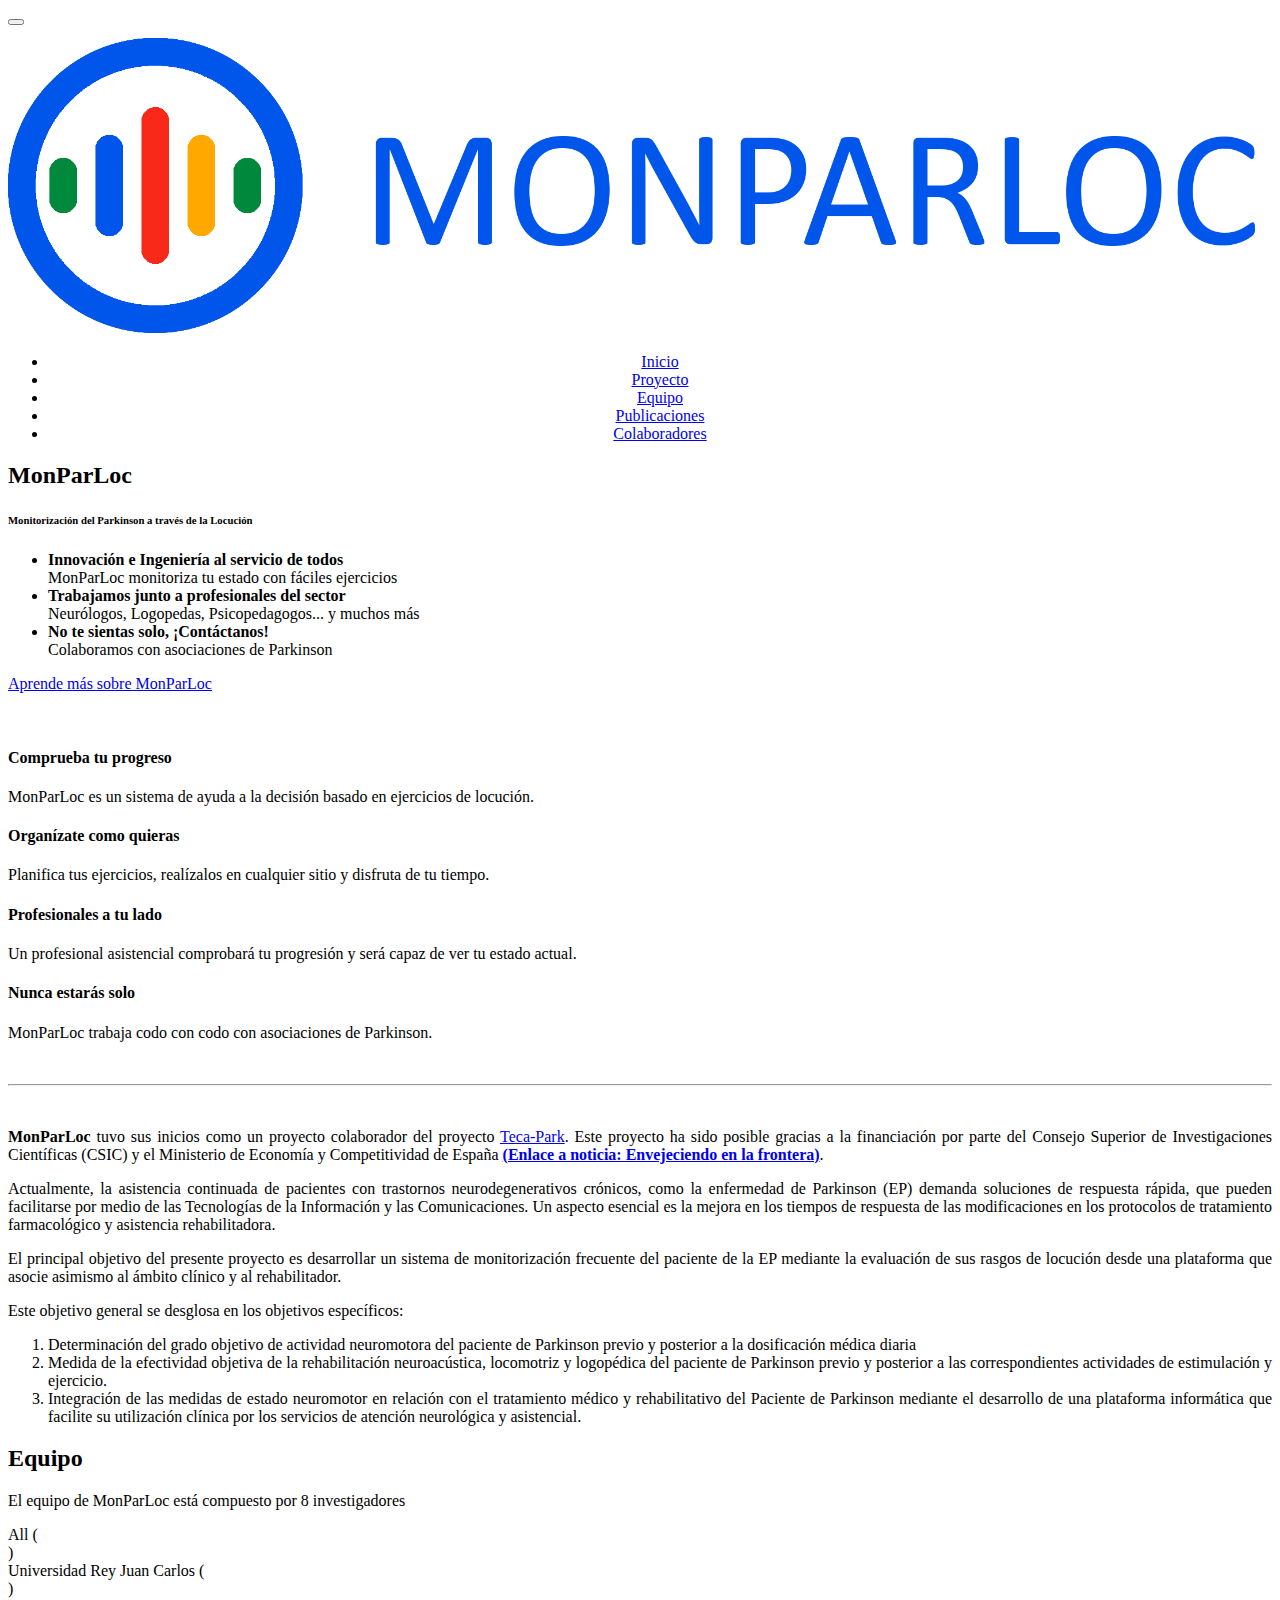
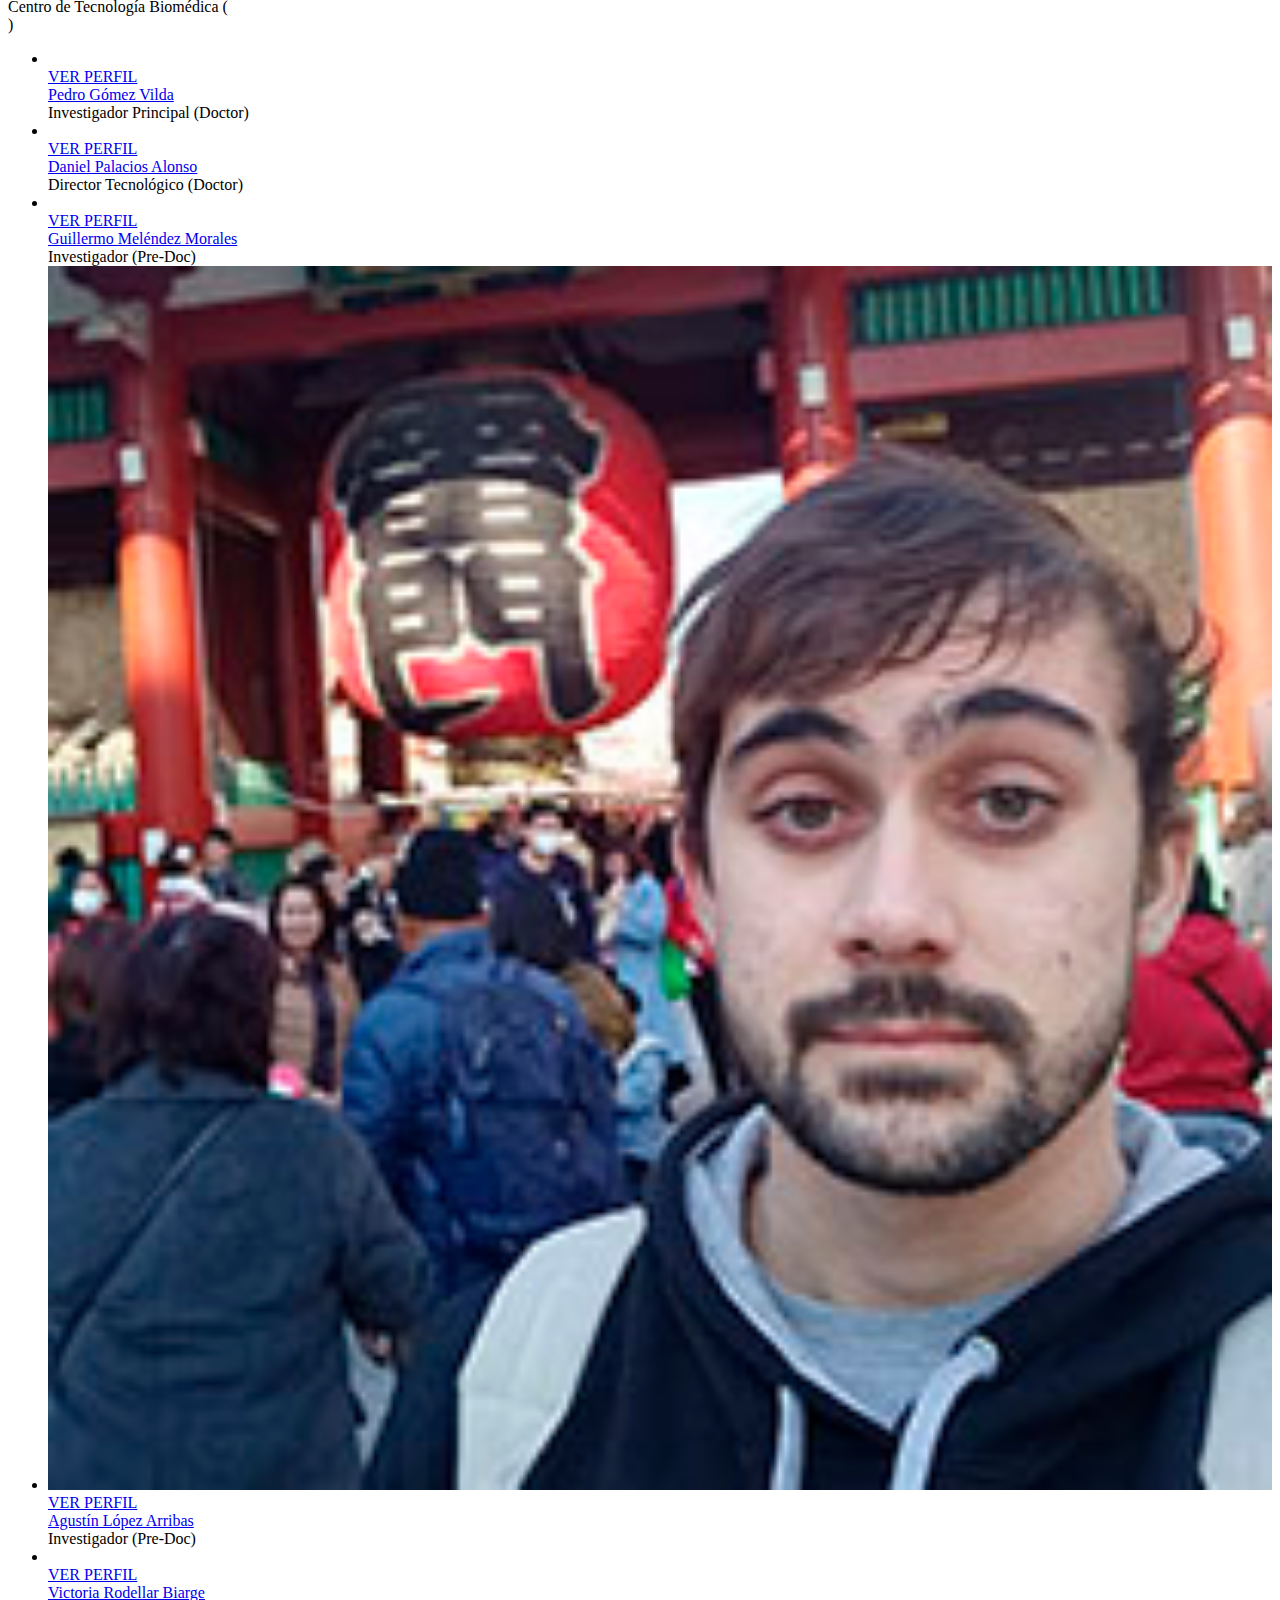
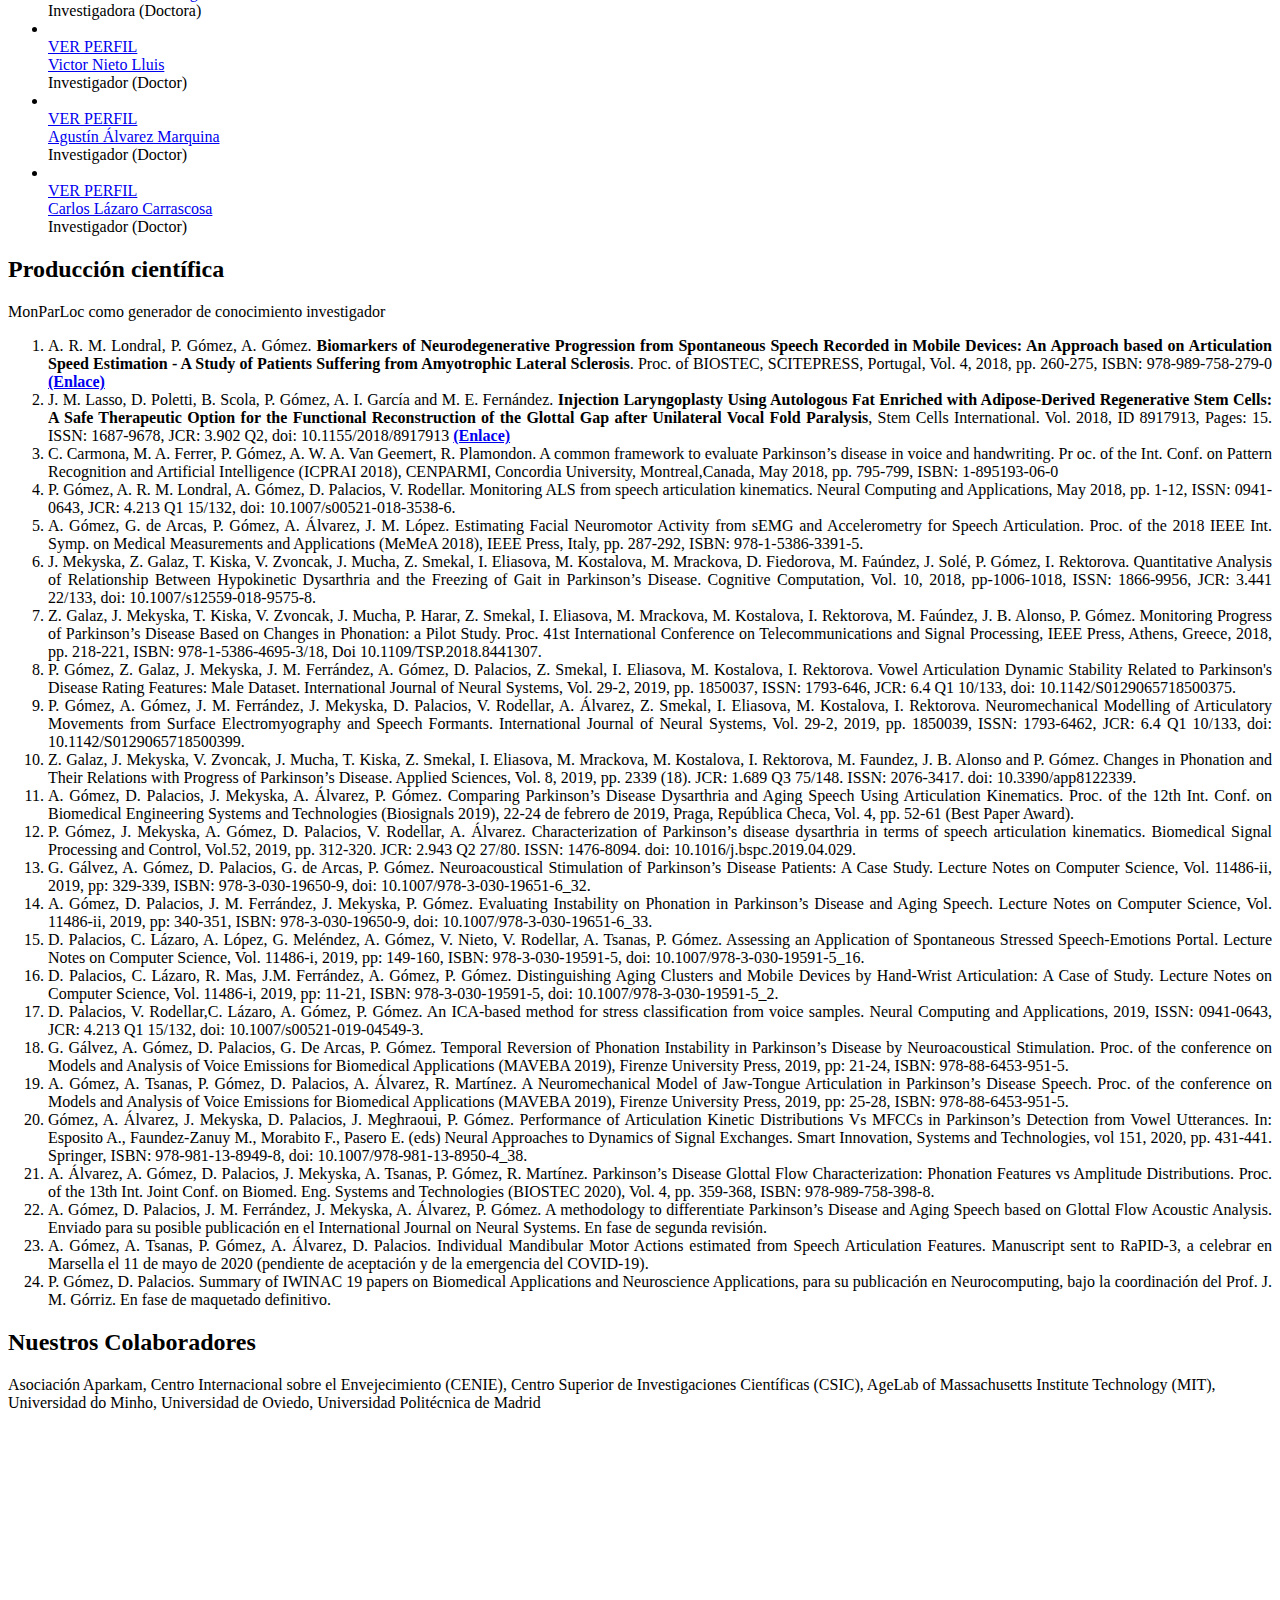
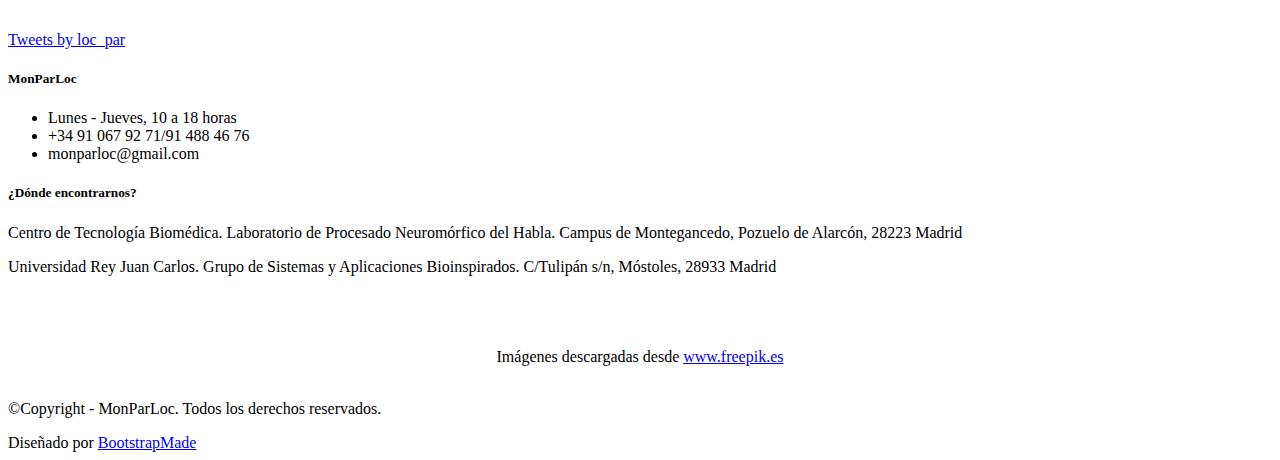
==== index.html @ f10c9bb5 "Enlace a la noticia del CSIC" ====
<!DOCTYPE html>
<html lang="en">

<head>
  <meta charset="utf-8">
  <meta name="viewport" content="width=device-width, initial-scale=1.0">
  <meta name="description" content="">
  <meta name="author" content="">

  <title>MonParLoc</title>

  <!-- css -->
  <link href="css/bootstrap.min.css" rel="stylesheet" type="text/css">
  <link href="font-awesome/css/font-awesome.min.css" rel="stylesheet" type="text/css" />
  <link rel="stylesheet" type="text/css" href="plugins/cubeportfolio/css/cubeportfolio.min.css">
  <link href="css/nivo-lightbox.css" rel="stylesheet" />
  <link href="css/nivo-lightbox-theme/default/default.css" rel="stylesheet" type="text/css" />
  <link href="css/owl.carousel.css" rel="stylesheet" media="screen" />
  <link href="css/owl.theme.css" rel="stylesheet" media="screen" />
  <link href="css/animate.css" rel="stylesheet" />
  <link href="css/style.css" rel="stylesheet">

  <!-- boxed bg -->
  <link id="bodybg" href="bodybg/bg1.css" rel="stylesheet" type="text/css" />
  <!-- template skin -->
  <link id="t-colors" href="color/default.css" rel="stylesheet">

  <!-- =======================================================
    Theme Name: Medicio
    Theme URL: https://bootstrapmade.com/medicio-free-bootstrap-theme/
    Author: BootstrapMade
    Author URL: https://bootstrapmade.com
  ======================================================= -->
</head>

<body id="page-top" data-spy="scroll" data-target=".navbar-custom">


  <div id="wrapper">

    <nav class="navbar navbar-custom navbar-fixed-top" role="navigation">
      <div class="top-area">
        <div class="container">
          <div class="row">
          </div>
        </div>
      </div>
      <div class="container navigation">
        <div class="row">
        <div class="navbar-header page-scroll col-sm-3">
          <button type="button" class="navbar-toggle" data-toggle="collapse" data-target=".navbar-main-collapse">
            <i class="fa fa-bars"></i>
          </button>
              <img src="img/monparloc.png" alt="" width="100%" style="padding-top: 12px;" />  
        </div>

        <!-- Collect the nav links, forms, and other content for toggling -->
        <div class="collapse navbar-collapse navbar-right navbar-main-collapse col-sm-9" align="center">
          <ul class="nav navbar-nav">
            <li class="active"><a href="#intro">Inicio</a></li>
            <li><a href="#service">Proyecto</a></li>
            <li><a href="#doctor">Equipo</a></li>
            <li><a href="#facilities">Publicaciones</a></li>
            <li><a href="#pricing">Colaboradores</a></li>
            <!--<li class="dropdown">
              <a href="#" class="dropdown-toggle" data-toggle="dropdown"><span class="badge custom-badge red pull-right">Extra</span>More <b class="caret"></b></a>
              <ul class="dropdown-menu">
                <li><a href="index.html">Home CTA</a></li>
                <li><a href="index-form.html">Home Form</a></li>
                <li><a href="index-video.html">Home video</a></li>
              </ul>
            </li>-->
          </ul>
        </div>
        <!-- /.navbar-collapse -->
      </div>
    </div>
      <!-- /.container -->
    </nav>

    <!-- Section: intro -->
    <section id="intro" class="intro">
      <div class="intro-content">
        <div class="container">
          <div class="row">
            <div class="col-lg-6">
              <div class="wow fadeInDown" data-wow-offset="0" data-wow-delay="0.1s">
                <h2 class="h-ultra">MonParLoc</h2>
              </div>
              <div class="wow fadeInUp" data-wow-offset="0" data-wow-delay="0.1s">
                <h6 class="h-light"><strong>Mon</strong>itorización del <strong>Par</strong>kinson a través de la <strong>Loc</strong>ución </strong></h6>
              </div>
              <div class="well well-trans">
                <div class="wow fadeInRight" data-wow-delay="0.1s">

                  <ul class="lead-list">
                    <li>
                      <span class="fa fa-check fa-2x icon-success"></span>
                      <span class="list"><strong>Innovación e Ingeniería al servicio de todos</strong><br />
                        MonParLoc monitoriza tu estado con fáciles ejercicios<br /></span>
                    </li>

                    <li>
                      <span class="fa fa-check fa-2x icon-success"></span>
                      <span class="list"><strong>Trabajamos junto a profesionales del sector</strong><br />
                        Neurólogos, Logopedas, Psicopedagogos... y muchos más<br /></span>
                    </li>

                    <li>
                      <span class="fa fa-check fa-2x icon-success"></span>
                      <span class="list"><strong>No te sientas solo, ¡Contáctanos!</strong><br />
                        Colaboramos con asociaciones de Parkinson<br /></span>
                    </li>
                  </ul>
                  <p class="text-right wow bounceIn" data-wow-delay="0.4s">
                    <a href="#service" class="btn btn-skin btn-lg">Aprende más sobre MonParLoc <i class="fa fa-angle-right"></i></a>
                  </p>
                </div>
              </div>


            </div>
            <div class="col-lg-6">
              <div class="wow fadeInUp" data-wow-duration="2s" data-wow-delay="0.2s">
                <img src="img/dummy/img-1.png" class="img-responsive" alt="" />
              </div>
            </div>
          </div>
        </div>
      </div>
    </section>

    <!-- /Section: intro -->

    <!-- Section: boxes -->
    <section id="boxes" class="home-section paddingtop-80">

      <div class="container">
        <div class="row">
          <div class="col-sm-3 col-md-3">
            <div class="wow fadeInUp" data-wow-delay="0.2s">
              <div class="box text-center">

                <i class="fa fa-check fa-3x circled bg-skin"></i>
                <h4 class="h-bold">Comprueba tu progreso</h4>
                <p>
                  MonParLoc es un sistema de ayuda a la decisión basado en ejercicios de locución.
                </p>
              </div>
            </div>
          </div>
          <div class="col-sm-3 col-md-3">
            <div class="wow fadeInUp" data-wow-delay="0.2s">
              <div class="box text-center">

                <i class="fa fa-list-alt fa-3x circled bg-skin"></i>
                <h4 class="h-bold">Organízate como quieras</h4>
                <p>
                  Planifica tus ejercicios, realízalos en cualquier sitio y disfruta de tu tiempo.
                </p>
              </div>
            </div>
          </div>
          <div class="col-sm-3 col-md-3">
            <div class="wow fadeInUp" data-wow-delay="0.2s">
              <div class="box text-center">
                <i class="fa fa-user-md fa-3x circled bg-skin"></i>
                <h4 class="h-bold">Profesionales a tu lado</h4>
                <p>
                  Un profesional asistencial comprobará tu progresión y será capaz de ver tu estado actual.
                </p>
              </div>
            </div>
          </div>
          <div class="col-sm-3 col-md-3">
            <div class="wow fadeInUp" data-wow-delay="0.2s">
              <div class="box text-center">

                <i class="fa fa-hospital-o fa-3x circled bg-skin"></i>
                <h4 class="h-bold">Nunca estarás solo</h4>
                <p>
                  MonParLoc trabaja codo con codo con asociaciones de Parkinson.
                </p>
              </div>
            </div>
          </div>
        </div>
      </div>

    </section>
    <!-- /Section: boxes -->


    <!--<section id="callaction" class="home-section paddingtop-40">
      <div class="container">
        <div class="row">
          <div class="col-md-12">
            <div class="callaction bg-gray">
              <div class="row">
                <div class="col-md-8">
                  <div class="wow fadeInUp" data-wow-delay="0.1s">
                    <div class="cta-text">
                      <h3>In an emergency? Need help now?</h3>
                      <p>Lorem ipsum dolor sit amet consectetur adipiscing elit uisque interdum ante eget faucibus. </p>
                    </div>
                  </div>
                </div>
                <div class="col-md-4">
                  <div class="wow lightSpeedIn" data-wow-delay="0.1s">
                    <div class="cta-btn">
                      <a href="#" class="btn btn-skin btn-lg">Book an appoinment</a>
                    </div>
                  </div>
                </div>
              </div>
            </div>
          </div>
        </div>
      </div>
    </section>
-->

    <!-- Section: services -->
    <section id="service" class="home-section nopadding paddingtop-60">

      <div class="container">

        <div class="row">
          <div class="col-sm-6 col-md-6">
            <div class="wow fadeInUp" data-wow-delay="0.2s">
              <img src="img/dummy/arquitectura.png" class="img-responsive" alt="" />
              <hr />
              <img src="img/dummy/ArticulationResults.png" class="img-responsive" alt="" />
            </div>

          </div>

          <div class="col-sm-6 col-md-6">
            <div class="wow fadeInUp" data-wow-delay="0.2s" align="justify">
              <p><strong>MonParLoc</strong> tuvo sus inicios como un proyecto colaborador del proyecto
                <a href="http://www.i2a2.upm.es/tecapark/">Teca-Park</a>. Este proyecto ha sido posible
                gracias a la financiación por parte del Consejo Superior de Investigaciones Científicas
                (CSIC) y el Ministerio de Economía y Competitividad de España
                <strong><a href="http://www.fgcsic.es/sala-de-prensa/noticias/envejeciendo-en-la-frontera" target="_blank">(Enlace a noticia: Envejeciendo en la frontera)</a></strong>.</p>
              <p>Actualmente, la asistencia continuada de pacientes con trastornos neurodegenerativos crónicos,
                como la enfermedad de Parkinson (EP) demanda soluciones de respuesta rápida, que
                pueden facilitarse por medio de las Tecnologías de la Información y las
                Comunicaciones. Un aspecto esencial es la mejora en los tiempos de respuesta de
                las modificaciones en los protocolos de tratamiento farmacológico y asistencia
                rehabilitadora.</p>
              <p>El principal objetivo del
                presente proyecto es desarrollar un sistema de monitorización frecuente del paciente
                de la EP mediante la evaluación de sus rasgos de locución desde una plataforma que
                asocie asimismo al ámbito clínico y al rehabilitador.</p>
              <p>Este objetivo general se desglosa en los objetivos específicos:
                <ol>
                  <li>Determinación del grado objetivo de actividad
                    neuromotora del paciente de Parkinson previo y posterior a la dosificación médica
                    diaria</li>
                  <li>Medida de la efectividad objetiva de la rehabilitación neuroacústica,
                    locomotriz y logopédica del paciente de Parkinson previo y posterior a las
                    correspondientes actividades de estimulación y ejercicio.</li>
                  <li>Integración de las medidas de estado neuromotor en relación con el tratamiento médico y
                    rehabilitativo
                    del Paciente de Parkinson mediante el desarrollo de una plataforma informática que
                    facilite su utilización clínica por los servicios de atención neurológica y asistencial.</li>
                </ol>
              </p>
            </div>
            <!-- <div class="wow fadeInRight" data-wow-delay="0.1s">
              <div class="service-box">
                <div class="service-icon">
                  <span class="fa fa-stethoscope fa-3x"></span>
                </div>
                <div class="service-desc">
                  <h5 class="h-light">Medical checkup</h5>
                  <p>Vestibulum tincidunt enim in pharetra malesuada.</p>
                </div>
              </div>
            </div>

            <div class="wow fadeInRight" data-wow-delay="0.2s">
              <div class="service-box">
                <div class="service-icon">
                  <span class="fa fa-wheelchair fa-3x"></span>
                </div>
                <div class="service-desc">
                  <h5 class="h-light">Nursing Services</h5>
                  <p>Vestibulum tincidunt enim in pharetra malesuada.</p>
                </div>
              </div>
            </div>
            <div class="wow fadeInRight" data-wow-delay="0.3s">
              <div class="service-box">
                <div class="service-icon">
                  <span class="fa fa-plus-square fa-3x"></span>
                </div>
                <div class="service-desc">
                  <h5 class="h-light">Pharmacy</h5>
                  <p>Vestibulum tincidunt enim in pharetra malesuada.</p>
                </div>
              </div> -->
          </div>


        </div>
        <div class="col-sm-3 col-md-3">

          <!-- <div class="wow fadeInRight" data-wow-delay="0.1s">
              <div class="service-box">
                <div class="service-icon">
                  <span class="fa fa-h-square fa-3x"></span>
                </div>
                <div class="service-desc">
                  <h5 class="h-light">Gyn Care</h5>
                  <p>Vestibulum tincidunt enim in pharetra malesuada.</p>
                </div>
              </div>
            </div>

            <div class="wow fadeInRight" data-wow-delay="0.2s">
              <div class="service-box">
                <div class="service-icon">
                  <span class="fa fa-filter fa-3x"></span>
                </div>
                <div class="service-desc">
                  <h5 class="h-light">Neurology</h5>
                  <p>Vestibulum tincidunt enim in pharetra malesuada.</p>
                </div>
              </div>
            </div>
            <div class="wow fadeInRight" data-wow-delay="0.3s">
              <div class="service-box">
                <div class="service-icon">
                  <span class="fa fa-user-md fa-3x"></span>
                </div>
                <div class="service-desc">
                  <h5 class="h-light">Sleep Center</h5>
                  <p>Vestibulum tincidunt enim in pharetra malesuada.</p>
                </div>
              </div>
            </div> -->

        </div>

      </div>
  </div>
  </section>
  <!-- /Section: services -->


  <!-- Section: team -->
  <section id="doctor" class="home-section bg-gray paddingbot-60">
    <div class="container marginbot-50">
      <div class="row">
        <div class="col-lg-8 col-lg-offset-2">
          <div class="wow fadeInDown" data-wow-delay="0.1s">
            <div class="section-heading text-center">
              <h2 class="h-bold">Equipo</h2>
              <p>El equipo de MonParLoc está compuesto por 8 investigadores</p>
            </div>
          </div>
          <div class="divider-short"></div>
        </div>
      </div>
    </div>

    <div class="container">
      <div class="row">
        <div class="col-lg-12">

          <div id="filters-container" class="cbp-l-filters-alignLeft">
            <div data-filter="*" class="cbp-filter-item-active cbp-filter-item">All (
              <div class="cbp-filter-counter"></div>)</div>
            <div data-filter=".cardiologist" class="cbp-filter-item">Universidad Rey Juan Carlos (
              <div class="cbp-filter-counter"></div>)</div>
            <div data-filter=".psychiatrist" class="cbp-filter-item">Centro de Tecnología Biomédica (
              <div class="cbp-filter-counter"></div>)</div>
          </div>

          <!--Primera fila de equipo-->
          <div id="grid-container" class="cbp-l-grid-team">
            <ul>

              <li class="cbp-item psychiatrist">
                <a href="doctors/member1.html" class="cbp-caption cbp-singlePage">
                  <div class="cbp-caption-defaultWrap">
                    <img src="img/team/Pedro.png" alt="" width="100%">
                  </div>
                  <div class="cbp-caption-activeWrap">
                    <div class="cbp-l-caption-alignCenter">
                      <div class="cbp-l-caption-body">
                        <div class="cbp-l-caption-text">VER PERFIL</div>
                      </div>
                    </div>
                  </div>
                </a>
                <a href="doctors/member2.html" class="cbp-singlePage cbp-l-grid-team-name">Pedro Gómez Vilda</a>
                <div class="cbp-l-grid-team-position">Investigador Principal (Doctor)</div>
              </li>
              <li class="cbp-item cardiologist">
                <a href="doctors/member2.html" class="cbp-caption cbp-singlePage">
                  <div class="cbp-caption-defaultWrap">
                    <img src="img/team/Daniel.png" alt="" width="100%">
                  </div>
                  <div class="cbp-caption-activeWrap">
                    <div class="cbp-l-caption-alignCenter">
                      <div class="cbp-l-caption-body">
                        <div class="cbp-l-caption-text">VER PERFIL</div>
                      </div>
                    </div>
                  </div>
                </a>
                <a href="doctors/member2.html" class="cbp-singlePage cbp-l-grid-team-name">Daniel Palacios Alonso</a>
                <div class="cbp-l-grid-team-position">Director Tecnológico (Doctor)</div>
              </li>
              <li class="cbp-item cardiologist">
                <a href="doctors/member3.html" class="cbp-caption cbp-singlePage">
                  <div class="cbp-caption-defaultWrap">
                    <img src="img/team/Guillermo.jpeg" alt="" width="100%">
                  </div>
                  <div class="cbp-caption-activeWrap">
                    <div class="cbp-l-caption-alignCenter">
                      <div class="cbp-l-caption-body">
                        <div class="cbp-l-caption-text">VER PERFIL</div>
                      </div>
                    </div>
                  </div>
                </a>
                <a href="doctors/member3.html" class="cbp-singlePage cbp-l-grid-team-name">Guillermo Meléndez Morales</a>
                <div class="cbp-l-grid-team-position">Investigador (Pre-Doc)</div>
              </li>
              <li class="cbp-item cardiologist">
                <a href="doctors/member4.html" class="cbp-caption cbp-singlePage">
                  <div class="cbp-caption-defaultWrap">
                    <img src="img/team/Agustin.jpeg" alt="" width="100%">
                  </div>
                  <div class="cbp-caption-activeWrap">
                    <div class="cbp-l-caption-alignCenter">
                      <div class="cbp-l-caption-body">
                        <div class="cbp-l-caption-text">VER PERFIL</div>
                      </div>
                    </div>
                  </div>
                </a>
                <a href="doctors/member5.html" class="cbp-singlePage cbp-l-grid-team-name">Agustín López Arribas</a>
                <div class="cbp-l-grid-team-position">Investigador (Pre-Doc)</div>
              </li>
              <li class="cbp-item psychiatrist">
                <a href="doctors/member5.html" class="cbp-caption cbp-singlePage">
                  <div class="cbp-caption-defaultWrap">
                    <img src="img/team/Victoria2.png" alt="" width="100%">
                  </div>
                  <div class="cbp-caption-activeWrap">
                    <div class="cbp-l-caption-alignCenter">
                      <div class="cbp-l-caption-body">
                        <div class="cbp-l-caption-text">VER PERFIL</div>
                      </div>
                    </div>
                  </div>
                </a>
                <a href="doctors/member5.html" class="cbp-singlePage cbp-l-grid-team-name">Victoria Rodellar Biarge</a>
                <div class="cbp-l-grid-team-position">Investigadora (Doctora)</div>
              </li>
              <li class="cbp-item psychiatrist">
                <a href="doctors/member6.html" class="cbp-caption cbp-singlePage">
                  <div class="cbp-caption-defaultWrap">
                    <img src="img/team/Victor2.png" alt="" width="100%">
                  </div>
                  <div class="cbp-caption-activeWrap">
                    <div class="cbp-l-caption-alignCenter">
                      <div class="cbp-l-caption-body">
                        <div class="cbp-l-caption-text">VER PERFIL</div>
                      </div>
                    </div>
                  </div>
                </a>
                <a href="doctors/member6.html" class="cbp-singlePage cbp-l-grid-team-name">Victor Nieto Lluis</a>
                <div class="cbp-l-grid-team-position">Investigador (Doctor)</div>
              </li>
              <li class="cbp-item psychiatrist">
                <a href="doctors/member7.html" class="cbp-caption cbp-singlePage">
                  <div class="cbp-caption-defaultWrap">
                    <img src="img/team/Agustin2.png" alt="" width="100%">
                  </div>
                  <div class="cbp-caption-activeWrap">
                    <div class="cbp-l-caption-alignCenter">
                      <div class="cbp-l-caption-body">
                        <div class="cbp-l-caption-text">VER PERFIL</div>
                      </div>
                    </div>
                  </div>
                </a>
                <a href="doctors/member7.html" class="cbp-singlePage cbp-l-grid-team-name">Agustín Álvarez Marquina</a>
                <div class="cbp-l-grid-team-position">Investigador (Doctor)</div>
              </li>
              <li class="cbp-item cardiologist">
                <a href="doctors/member8.html" class="cbp-caption cbp-singlePage">
                  <div class="cbp-caption-defaultWrap">
                    <img src="img/team/Carlos2.png" alt="" width="100%">
                  </div>
                  <div class="cbp-caption-activeWrap">
                    <div class="cbp-l-caption-alignCenter">
                      <div class="cbp-l-caption-body">
                        <div class="cbp-l-caption-text">VER PERFIL</div>
                      </div>
                    </div>
                  </div>
                </a>
                <a href="doctors/member8.html" class="cbp-singlePage cbp-l-grid-team-name">Carlos Lázaro Carrascosa</a>
                <div class="cbp-l-grid-team-position">Investigador (Doctor)</div>
              </li>
            </ul>
          </div>

          <!--Segunda fila de Equipo-->


        </div>
      </div>
    </div>

  </section>
  <!-- /Section: team -->



  <!-- Section: works -->
  <section id="facilities" class="home-section paddingbot-60">
    <div class="container marginbot-50">
      <div class="row">
        <div class="col-lg-8 col-lg-offset-2">
          <div class="wow fadeInDown" data-wow-delay="0.1s">
            <div class="section-heading text-center">
              <h2 class="h-bold">Producción científica</h2>
              <p>MonParLoc como generador de conocimiento investigador</p>
            </div>
          </div>
          <div class="divider-short"></div>
        </div>
      </div>
    </div>

    <div class="container">
      <div class="row">
        <div class="col-sm-12 col-md-12 col-lg-12" align="justify">
          <ol>
            <li>A. R. M. Londral, P. Gómez, A. Gómez. <strong>Biomarkers of Neurodegenerative Progression from Spontaneous
              Speech Recorded in Mobile Devices: An Approach based on Articulation Speed Estimation - A Study of
              Patients Suffering from Amyotrophic Lateral Sclerosis</strong>. Proc. of BIOSTEC, SCITEPRESS, Portugal, Vol. 4,
              2018, pp. 260-275, ISBN: 978-989-758-279-0 <strong><a href="http://www.scitepress.org/DigitalLibrary/Link.aspx?doi=10.5220/0006731302690275">(Enlace)</a></strong></li>
            <li>J. M. Lasso, D. Poletti, B. Scola, P. Gómez, A. I. García and M. E. Fernández. <strong>Injection
              Laryngoplasty Using Autologous Fat Enriched with Adipose-Derived Regenerative Stem Cells: A Safe
              Therapeutic Option for the Functional Reconstruction of the Glottal Gap after Unilateral Vocal Fold
              Paralysis</strong>, Stem Cells International. Vol. 2018, ID 8917913, Pages: 15. ISSN: 1687-9678, JCR: 3.902 Q2,
              doi: 10.1155/2018/8917913 <strong><a href="https://www.ncbi.nlm.nih.gov/pmc/articles/PMC5924970/">(Enlace)</a></strong></li>
            <li>C. Carmona, M. A. Ferrer, P. Gómez, A. W. A. Van Geemert, R. Plamondon. A common framework to
              evaluate Parkinson’s disease in voice and handwriting. Pr oc. of the Int. Conf. on Pattern Recognition
              and Artificial Intelligence (ICPRAI 2018), CENPARMI, Concordia University, Montreal,Canada, May 2018,
              pp. 795-799, ISBN: 1-895193-06-0</li>
            <li>P. Gómez, A. R. M. Londral, A. Gómez, D. Palacios, V. Rodellar. Monitoring ALS from speech
              articulation kinematics. Neural Computing and Applications, May 2018, pp. 1-12, ISSN: 0941-0643, JCR:
              4.213 Q1 15/132, doi: 10.1007/s00521-018-3538-6.</li>
            <li>A. Gómez, G. de Arcas, P. Gómez, A. Álvarez, J. M. López. Estimating Facial Neuromotor Activity from
              sEMG and Accelerometry for Speech Articulation. Proc. of the 2018 IEEE Int. Symp. on Medical
              Measurements and Applications (MeMeA 2018), IEEE Press, Italy, pp. 287-292, ISBN: 978-1-5386-3391-5.</li>
            <li>J. Mekyska, Z. Galaz, T. Kiska, V. Zvoncak, J. Mucha, Z. Smekal, I. Eliasova, M. Kostalova, M.
              Mrackova, D. Fiedorova, M. Faúndez, J. Solé, P. Gómez, I. Rektorova. Quantitative Analysis of
              Relationship Between Hypokinetic Dysarthria and the Freezing of Gait in Parkinson’s Disease. Cognitive
              Computation, Vol. 10, 2018, pp-1006-1018, ISSN: 1866-9956, JCR: 3.441 22/133, doi:
              10.1007/s12559-018-9575-8.</li>
            <li>Z. Galaz, J. Mekyska, T. Kiska, V. Zvoncak, J. Mucha, P. Harar, Z. Smekal, I. Eliasova, M. Mrackova,
              M. Kostalova, I. Rektorova, M. Faúndez, J. B. Alonso, P. Gómez. Monitoring Progress of Parkinson’s
              Disease Based on Changes in Phonation: a Pilot Study. Proc. 41st International Conference on
              Telecommunications and Signal Processing, IEEE Press, Athens, Greece, 2018, pp. 218-221, ISBN:
              978-1-5386-4695-3/18, Doi 10.1109/TSP.2018.8441307.</li>
            <li>P. Gómez, Z. Galaz, J. Mekyska, J. M. Ferrández, A. Gómez, D. Palacios, Z. Smekal, I. Eliasova, M.
              Kostalova, I. Rektorova. Vowel Articulation Dynamic Stability Related to Parkinson's Disease Rating
              Features: Male Dataset. International Journal of Neural Systems, Vol. 29-2, 2019, pp. 1850037, ISSN:
              1793-646, JCR: 6.4 Q1 10/133, doi: 10.1142/S0129065718500375.</li>
            <li>P. Gómez, A. Gómez, J. M. Ferrández, J. Mekyska, D. Palacios, V. Rodellar, A. Álvarez, Z. Smekal, I.
              Eliasova, M. Kostalova, I. Rektorova. Neuromechanical Modelling of Articulatory Movements from Surface
              Electromyography and Speech Formants. International Journal of Neural Systems, Vol. 29-2, 2019, pp.
              1850039, ISSN: 1793-6462, JCR: 6.4 Q1 10/133, doi: 10.1142/S0129065718500399.</li>
            <li>Z. Galaz, J. Mekyska, V. Zvoncak, J. Mucha, T. Kiska, Z. Smekal, I. Eliasova, M. Mrackova, M.
              Kostalova, I. Rektorova, M. Faundez, J. B. Alonso and P. Gómez. Changes in Phonation and Their
              Relations with Progress of Parkinson’s Disease. Applied Sciences, Vol. 8, 2019, pp. 2339 (18). JCR:
              1.689 Q3 75/148. ISSN: 2076-3417. doi: 10.3390/app8122339.</li>
            <li>A. Gómez, D. Palacios, J. Mekyska, A. Álvarez, P. Gómez. Comparing Parkinson’s Disease Dysarthria and
              Aging Speech Using Articulation Kinematics. Proc. of the 12th Int. Conf. on Biomedical Engineering
              Systems and Technologies (Biosignals 2019), 22-24 de febrero de 2019, Praga, República Checa, Vol. 4,
              pp. 52-61 (Best Paper Award).</li>
            <li>P. Gómez, J. Mekyska, A. Gómez, D. Palacios, V. Rodellar, A. Álvarez. Characterization of Parkinson’s
              disease dysarthria in terms of speech articulation kinematics. Biomedical Signal Processing and
              Control, Vol.52, 2019, pp. 312-320. JCR: 2.943 Q2 27/80. ISSN: 1476-8094. doi:
              10.1016/j.bspc.2019.04.029.</li>
            <li>G. Gálvez, A. Gómez, D. Palacios, G. de Arcas, P. Gómez. Neuroacoustical Stimulation of Parkinson’s
              Disease Patients: A Case Study. Lecture Notes on Computer Science, Vol. 11486-ii, 2019, pp: 329-339,
              ISBN: 978-3-030-19650-9, doi: 10.1007/978-3-030-19651-6_32.</li>
            <li>A. Gómez, D. Palacios, J. M. Ferrández, J. Mekyska, P. Gómez. Evaluating Instability on Phonation in
              Parkinson’s Disease and Aging Speech. Lecture Notes on Computer Science, Vol. 11486-ii, 2019, pp:
              340-351, ISBN: 978-3-030-19650-9, doi: 10.1007/978-3-030-19651-6_33.</li>
            <li>D. Palacios, C. Lázaro, A. López, G. Meléndez, A. Gómez, V. Nieto, V. Rodellar, A. Tsanas, P. Gómez.
              Assessing an Application of Spontaneous Stressed Speech-Emotions Portal. Lecture Notes on Computer
              Science, Vol. 11486-i, 2019, pp: 149-160, ISBN: 978-3-030-19591-5, doi: 10.1007/978-3-030-19591-5_16.</li>
            <li>D. Palacios, C. Lázaro, R. Mas, J.M. Ferrández, A. Gómez, P. Gómez. Distinguishing Aging Clusters and
              Mobile Devices by Hand-Wrist Articulation: A Case of Study. Lecture Notes on Computer Science, Vol.
              11486-i, 2019, pp: 11-21, ISBN: 978-3-030-19591-5, doi: 10.1007/978-3-030-19591-5_2.</li>
            <li>D. Palacios, V. Rodellar,C. Lázaro, A. Gómez, P. Gómez. An ICA-based method for stress classification
              from voice samples. Neural Computing and Applications, 2019, ISSN: 0941-0643, JCR: 4.213 Q1 15/132,
              doi: 10.1007/s00521-019-04549-3.</li>
            <li>G. Gálvez, A. Gómez, D. Palacios, G. De Arcas, P. Gómez. Temporal Reversion of Phonation Instability
              in Parkinson’s Disease by Neuroacoustical Stimulation. Proc. of the conference on Models and Analysis
              of Voice Emissions for Biomedical Applications (MAVEBA 2019), Firenze University Press, 2019, pp:
              21-24, ISBN: 978-88-6453-951-5.</li>
            <li>A. Gómez, A. Tsanas, P. Gómez, D. Palacios, A. Álvarez, R. Martínez. A Neuromechanical Model of
              Jaw-Tongue Articulation in Parkinson’s Disease Speech. Proc. of the conference on Models and Analysis
              of Voice Emissions for Biomedical Applications (MAVEBA 2019), Firenze University Press, 2019, pp:
              25-28, ISBN: 978-88-6453-951-5.</li>
            <li>Gómez, A. Álvarez, J. Mekyska, D. Palacios, J. Meghraoui, P. Gómez. Performance of Articulation
              Kinetic Distributions Vs MFCCs in Parkinson’s Detection from Vowel Utterances. In: Esposito A.,
              Faundez-Zanuy M., Morabito F., Pasero E. (eds) Neural Approaches to Dynamics of Signal Exchanges. Smart
              Innovation, Systems and Technologies, vol 151, 2020, pp. 431-441. Springer, ISBN: 978-981-13-8949-8,
              doi: 10.1007/978-981-13-8950-4_38.</li>
            <li>A. Álvarez, A. Gómez, D. Palacios, J. Mekyska, A. Tsanas, P. Gómez, R. Martínez. Parkinson’s Disease
              Glottal Flow Characterization: Phonation Features vs Amplitude Distributions. Proc. of the 13th Int.
              Joint Conf. on Biomed. Eng. Systems and Technologies (BIOSTEC 2020), Vol. 4, pp. 359-368, ISBN:
              978-989-758-398-8.</li>
            <li>A. Gómez, D. Palacios, J. M. Ferrández, J. Mekyska, A. Álvarez, P. Gómez. A methodology to
              differentiate Parkinson’s Disease and Aging Speech based on Glottal Flow Acoustic Analysis. Enviado
              para su posible publicación en el International Journal on Neural Systems. En fase de segunda revisión.</li>
            <li>A. Gómez, A. Tsanas, P. Gómez, A. Álvarez, D. Palacios. Individual Mandibular Motor Actions estimated
              from Speech Articulation Features. Manuscript sent to RaPID-3, a celebrar en Marsella el 11 de mayo de
              2020 (pendiente de aceptación y de la emergencia del COVID-19).</li>
            <li>P. Gómez, D. Palacios. Summary of IWINAC 19 papers on Biomedical Applications and Neuroscience
              Applications, para su publicación en Neurocomputing, bajo la coordinación del Prof. J. M. Górriz. En
              fase de maquetado definitivo.</li>
          </ol>
        </div>
      </div>
    </div>
    <!--<div class="container">
        <div class="row">
          <div class="col-sm-12 col-md-12 col-lg-12">
            <div class="wow bounceInUp" data-wow-delay="0.2s">
              <div id="owl-works" class="owl-carousel">
                <div class="item"><a href="img/photo/1.jpg" title="This is an image title" data-lightbox-gallery="gallery1"
                    data-lightbox-hidpi="img/works/1@2x.jpg"><img src="img/photo/1.jpg" class="img-responsive" alt="img"></a></div>
                <div class="item"><a href="img/photo/2.jpg" title="This is an image title" data-lightbox-gallery="gallery1"
                    data-lightbox-hidpi="img/works/2@2x.jpg"><img src="img/photo/2.jpg" class="img-responsive " alt="img"></a></div>
                <div class="item"><a href="img/photo/3.jpg" title="This is an image title" data-lightbox-gallery="gallery1"
                    data-lightbox-hidpi="img/works/3@2x.jpg"><img src="img/photo/3.jpg" class="img-responsive " alt="img"></a></div>
                <div class="item"><a href="img/photo/4.jpg" title="This is an image title" data-lightbox-gallery="gallery1"
                    data-lightbox-hidpi="img/works/4@2x.jpg"><img src="img/photo/4.jpg" class="img-responsive " alt="img"></a></div>
                <div class="item"><a href="img/photo/5.jpg" title="This is an image title" data-lightbox-gallery="gallery1"
                    data-lightbox-hidpi="img/works/5@2x.jpg"><img src="img/photo/5.jpg" class="img-responsive " alt="img"></a></div>
                <div class="item"><a href="img/photo/6.jpg" title="This is an image title" data-lightbox-gallery="gallery1"
                    data-lightbox-hidpi="img/works/6@2x.jpg"><img src="img/photo/6.jpg" class="img-responsive " alt="img"></a></div>
              </div>
            </div>
          </div>
        </div>
      </div>-->
  </section>
  <!-- /Section: works -->


  <!-- Section: testimonial -->
  <!--<section id="testimonial" class="home-section paddingbot-60 parallax" data-stellar-background-ratio="0.5">

      <div class="carousel-reviews broun-block">
        <div class="container">
          <div class="row">
            <div id="carousel-reviews" class="carousel slide" data-ride="carousel">

              <div class="carousel-inner">
                <div class="item active">
                  <div class="col-md-4 col-sm-6">
                    <div class="block-text rel zmin">
                      <a title="" href="#">Emergency Contraception</a>
                      <div class="mark">My rating: <span class="rating-input"><span data-value="0" class="glyphicon glyphicon-star"></span><span
                            data-value="1" class="glyphicon glyphicon-star"></span><span data-value="2" class="glyphicon glyphicon-star"></span><span
                            data-value="3" class="glyphicon glyphicon-star"></span><span data-value="4" class="glyphicon glyphicon-star-empty"></span><span
                            data-value="5" class="glyphicon glyphicon-star-empty"></span> </span>
                      </div>
                      <p>Ne eam errem semper. Laudem detracto phaedrum cu vim, pri cu errem fierent fabellas. Quis
                        magna in ius, pro vidit nonumy te, nostrud ...</p>
                      <ins class="ab zmin sprite sprite-i-triangle block"></ins>
                    </div>
                    <div class="person-text rel text-light">
                      <img src="img/testimonials/1.jpg" alt="" class="person img-circle" />
                      <a title="" href="#">Anna</a>
                      <span>Chicago, Illinois</span>
                    </div>
                  </div>
                  <div class="col-md-4 col-sm-6 hidden-xs">
                    <div class="block-text rel zmin">
                      <a title="" href="#">Orthopedic Surgery</a>
                      <div class="mark">My rating: <span class="rating-input"><span data-value="0" class="glyphicon glyphicon-star"></span><span
                            data-value="1" class="glyphicon glyphicon-star"></span><span data-value="2" class="glyphicon glyphicon-star-empty"></span>
                          <span data-value="3" class="glyphicon glyphicon-star-empty"></span><span data-value="4" class="glyphicon glyphicon-star-empty"></span><span
                            data-value="5" class="glyphicon glyphicon-star-empty"></span> </span>
                      </div>
                      <p>Ne eam errem semper. Laudem detracto phaedrum cu vim, pri cu errem fierent fabellas. Quis
                        magna in ius, pro vidit nonumy te, nostrud ...</p>
                      <ins class="ab zmin sprite sprite-i-triangle block"></ins>
                    </div>
                    <div class="person-text rel text-light">
                      <img src="img/testimonials/2.jpg" alt="" class="person img-circle" />
                      <a title="" href="#">Matthew G</a>
                      <span>San Antonio, Texas</span>
                    </div>
                  </div>
                  <div class="col-md-4 col-sm-6 hidden-sm hidden-xs">
                    <div class="block-text rel zmin">
                      <a title="" href="#">Medical consultation</a>
                      <div class="mark">My rating: <span class="rating-input"><span data-value="0" class="glyphicon glyphicon-star"></span><span
                            data-value="1" class="glyphicon glyphicon-star"></span><span data-value="2" class="glyphicon glyphicon-star"></span><span
                            data-value="3" class="glyphicon glyphicon-star"></span><span data-value="4" class="glyphicon glyphicon-star"></span><span
                            data-value="5" class="glyphicon glyphicon-star"></span> </span>
                      </div>
                      <p>Ne eam errem semper. Laudem detracto phaedrum cu vim, pri cu errem fierent fabellas. Quis
                        magna in ius, pro vidit nonumy te, nostrud ...</p>
                      <ins class="ab zmin sprite sprite-i-triangle block"></ins>
                    </div>
                    <div class="person-text rel text-light">
                      <img src="img/testimonials/3.jpg" alt="" class="person img-circle" />
                      <a title="" href="#">Scarlet Smith</a>
                      <span>Dallas, Texas</span>
                    </div>
                  </div>
                </div>
                <div class="item">
                  <div class="col-md-4 col-sm-6">
                    <div class="block-text rel zmin">
                      <a title="" href="#">Birth control pills</a>
                      <div class="mark">My rating: <span class="rating-input"><span data-value="0" class="glyphicon glyphicon-star"></span><span
                            data-value="1" class="glyphicon glyphicon-star"></span><span data-value="2" class="glyphicon glyphicon-star"></span><span
                            data-value="3" class="glyphicon glyphicon-star"></span><span data-value="4" class="glyphicon glyphicon-star-empty"></span><span
                            data-value="5" class="glyphicon glyphicon-star-empty"></span> </span>
                      </div>
                      <p>Ne eam errem semper. Laudem detracto phaedrum cu vim, pri cu errem fierent fabellas. Quis
                        magna in ius, pro vidit nonumy te, nostrud ...</p>
                      <ins class="ab zmin sprite sprite-i-triangle block"></ins>
                    </div>
                    <div class="person-text rel text-light">
                      <img src="img/testimonials/4.jpg" alt="" class="person img-circle" />
                      <a title="" href="#">Lucas Thompson</a>
                      <span>Austin, Texas</span>
                    </div>
                  </div>
                  <div class="col-md-4 col-sm-6 hidden-xs">
                    <div class="block-text rel zmin">
                      <a title="" href="#">Radiology</a>
                      <div class="mark">My rating: <span class="rating-input"><span data-value="0" class="glyphicon glyphicon-star"></span><span
                            data-value="1" class="glyphicon glyphicon-star"></span><span data-value="2" class="glyphicon glyphicon-star-empty"></span>
                          <span data-value="3" class="glyphicon glyphicon-star-empty"></span><span data-value="4" class="glyphicon glyphicon-star-empty"></span><span
                            data-value="5" class="glyphicon glyphicon-star-empty"></span> </span>
                      </div>
                      <p>Ne eam errem semper. Laudem detracto phaedrum cu vim, pri cu errem fierent fabellas. Quis
                        magna in ius, pro vidit nonumy te, nostrud ...</p>
                      <ins class="ab zmin sprite sprite-i-triangle block"></ins>
                    </div>
                    <div class="person-text rel text-light">
                      <img src="img/testimonials/5.jpg" alt="" class="person img-circle" />
                      <a title="" href="#">Ella Mentree</a>
                      <span>Fort Worth, Texas</span>
                    </div>
                  </div>
                  <div class="col-md-4 col-sm-6 hidden-sm hidden-xs">
                    <div class="block-text rel zmin">
                      <a title="" href="#">Cervical Lesions</a>
                      <div class="mark">My rating: <span class="rating-input"><span data-value="0" class="glyphicon glyphicon-star"></span><span
                            data-value="1" class="glyphicon glyphicon-star"></span><span data-value="2" class="glyphicon glyphicon-star"></span><span
                            data-value="3" class="glyphicon glyphicon-star"></span><span data-value="4" class="glyphicon glyphicon-star"></span><span
                            data-value="5" class="glyphicon glyphicon-star"></span> </span>
                      </div>
                      <p>Ne eam errem semper. Laudem detracto phaedrum cu vim, pri cu errem fierent fabellas. Quis
                        magna in ius, pro vidit nonumy te, nostrud ...</p>
                      <ins class="ab zmin sprite sprite-i-triangle block"></ins>
                    </div>
                    <div class="person-text rel text-light">
                      <img src="img/testimonials/6.jpg" alt="" class="person img-circle" />
                      <a title="" href="#">Suzanne Adam</a>
                      <span>Detroit, Michigan</span>
                    </div>
                  </div>
                </div>


              </div>

              <a class="left carousel-control" href="#carousel-reviews" role="button" data-slide="prev">
                <span class="glyphicon glyphicon-chevron-left"></span>
              </a>
              <a class="right carousel-control" href="#carousel-reviews" role="button" data-slide="next">
                <span class="glyphicon glyphicon-chevron-right"></span>
              </a>
            </div>
          </div>
        </div>
      </div>
    </section>-->
  <!-- /Section: testimonial -->


  <!-- Section: pricing 
    <section id="pricing" class="home-section bg-gray paddingbot-60">
      <div class="container marginbot-50">
        <div class="row">
          <div class="col-lg-8 col-lg-offset-2">
            <div class="wow lightSpeedIn" data-wow-delay="0.1s">
              <div class="section-heading text-center">
                <h2 class="h-bold">Health packages</h2>
                <p>Take charge of your health today with our specially designed health packages</p>
              </div>
            </div>
            <div class="divider-short"></div>
          </div>
        </div>
      </div>

      <div class="container">

        <div class="row">

          <div class="col-sm-4 pricing-box">
            <div class="wow bounceInUp" data-wow-delay="0.1s">
              <div class="pricing-content general">
                <h2>Basic Fit 1 Package</h2>
                <h3>$33<sup>.99</sup> <span>/ one time</span></h3>
                <ul>
                  <li>Anthropometry (BMI, WH Ratio) <i class="fa fa-check icon-success"></i></li>
                  <li>Post Examination Review <i class="fa fa-check icon-success"></i></li>
                  <li>General Screening – Basic <i class="fa fa-check icon-success"></i></li>
                  <li><del>Health Screening Report</del> <i class="fa fa-times icon-danger"></i></li>
                </ul>

                <div class="price-bottom">
                  <a href="#" class="btn btn-skin btn-lg">Purchase</a>
                </div>
              </div>
            </div>
          </div>

          <div class="col-sm-4 pricing-box featured-price">
            <div class="wow bounceInUp" data-wow-delay="0.3s">
              <div class="pricing-content featured">
                <h2>Golden Glow Package</h2>
                <h3>$65<sup>.99</sup> <span>/ one time</span></h3>
                <ul>
                  <li>Anthropometry (BMI, WH Ratio) <i class="fa fa-check icon-success"></i></li>
                  <li>Post Examination Review <i class="fa fa-check icon-success"></i></li>
                  <li>General Screening – Basic <i class="fa fa-check icon-success"></i></li>
                  <li>Body Composition Analysis <i class="fa fa-check icon-success"></i></li>
                  <li>GR Assessment & Scoring <i class="fa fa-check icon-success"></i></li>
                </ul>

                <div class="price-bottom">
                  <a href="#" class="btn btn-skin btn-lg">Purchase</a>
                </div>
              </div>
            </div>
          </div>

          <div class="col-sm-4 pricing-box">
            <div class="wow bounceInUp" data-wow-delay="0.2s">
              <div class="pricing-content general last">
                <h2>Basic Fit 2 Package</h2>
                <h3>$47<sup>.99</sup> <span>/ one time</span></h3>
                <ul>
                  <li>Anthropometry (BMI, WH Ratio) <i class="fa fa-check icon-success"></i></li>
                  <li>Post Examination Review <i class="fa fa-check icon-success"></i></li>
                  <li>General Screening – Regular <i class="fa fa-check icon-success"></i></li>
                  <li><del>Health Screening Report</del> <i class="fa fa-times icon-danger"></i></li>
                </ul>

                <div class="price-bottom">
                  <a href="#" class="btn btn-skin btn-lg">Purchase</a>
                </div>
              </div>
            </div>
          </div>

        </div>

      </div>
    </section>-->
  <!-- /Section: pricing -->

  <!--<section id="partner" class="home-section paddingbot-60">-->
  <section id="pricing" class="home-section paddingbot-60">
    <div class="container marginbot-50">
      <div class="row">
        <div class="col-lg-8 col-lg-offset-2">
          <div class="wow lightSpeedIn" data-wow-delay="0.1s">
            <div class="section-heading text-center">
              <h2 class="h-bold">Nuestros Colaboradores</h2>
              <p>Asociación Aparkam, Centro Internacional sobre el Envejecimiento (CENIE), Centro Superior de Investigaciones Científicas (CSIC),
                AgeLab of Massachusetts Institute Technology (MIT), Universidad do Minho, Universidad de Oviedo, Universidad Politécnica de Madrid
              </p>
            </div>
          </div>
          <div class="divider-short"></div>
        </div>
      </div>
    </div>

    <div class="container">
      <div class="row">
        <div class="col-sm-3 col-md-3">
          <div class="partner">
            <a href="#"><img src="img/dummy/partner-1.jpg" alt="" style="margin-top:30px;"/></a>
          </div>
        </div>
        <div class="col-sm-3 col-md-3">
          <div class="partner">
            <a href="#"><img src="img/dummy/partner-2.jpg" alt="" /></a>
          </div>
        </div>
        <div class="col-sm-3 col-md-3">
          <div class="partner">
            <a href="#"><img src="img/dummy/partner-3.jpg" alt="" /></a>
          </div>
        </div>
        <div class="col-sm-3 col-md-3">
          <div class="partner">
            <a href="#"><img src="img/dummy/partner-4.jpg" alt="" style="width:220px;margin-top:10px;"/></a>
          </div>
        </div>
      </div>
      <div class="row">
        <div class="col-sm-3 col-md-3">
          <div class="partner">
            <a href="#"><img src="img/dummy/MIT.png" alt="" style="width:160px;"/></a>
          </div>
        </div>
        <div class="col-sm-3 col-md-3">
          <div class="partner">
            <a href="#"><img src="img/dummy/Minho.png" alt="" style="width:200px;margin-top:30px;"/></a>
          </div>
        </div>
        <div class="col-sm-3 col-md-3">
          <div class="partner">
            <a href="#"><img src="img/dummy/Oviedo.png" alt="" style="margin-top:25px;"/></a>
          </div>
        </div>
        <div class="col-sm-3 col-md-3">
          <div class="partner">
            <a href="#"><img src="img/dummy/Politecnica.jpg" alt="" style="width:180px;margin-top:30px;"/></a>
          </div>
        </div>
      </div>
    </div>
  </section>

  <footer>

    <div class="container">
      <div class="row">
        <div class="col-sm-6 col-md-4">
          <div class="wow fadeInDown" data-wow-delay="0.1s">
            <a class="twitter-timeline" data-lang="es" data-width="320" data-height="220" href="https://twitter.com/loc_par?ref_src=twsrc%5Etfw">Tweets
              by loc_par</a>
            <script async src="https://platform.twitter.com/widgets.js" charset="utf-8"></script>
            <!--<div class="widget">
                  <h5>Síguenos</h5>
                  <ul class="company-social">
                      <li class="social-twitter">Twitter&nbsp&nbsp&nbsp<a href="#"><i class="fa fa-twitter"></i></a></li>
                  </ul>
                </div>-->
          </div>
          <!-- <div class="wow fadeInDown" data-wow-delay="0.1s">
              <div class="widget">
                <h5>Information</h5>
                <ul>
                  <li><a href="#">Home</a></li>
                  <li><a href="#">Laboratory</a></li>
                  <li><a href="#">Medical treatment</a></li>
                  <li><a href="#">Terms & conditions</a></li>
                </ul>
              </div>
            </div> -->
        </div>
        <div class="col-sm-6 col-md-4">
          <div class="wow fadeInDown" data-wow-delay="0.1s">
            <div class="widget">
              <h5>MonParLoc</h5>
              <ul>
                <li>
                  <span class="fa-stack fa-lg">
                    <i class="fa fa-circle fa-stack-2x"></i>
                    <i class="fa fa-calendar-o fa-stack-1x fa-inverse"></i>
                  </span> Lunes - Jueves, 10 a 18 horas
                </li>
                <li>
                  <span class="fa-stack fa-lg">
                    <i class="fa fa-circle fa-stack-2x"></i>
                    <i class="fa fa-phone fa-stack-1x fa-inverse"></i>
                  </span> +34 91 067 92 71/91 488 46 76
                </li>
                <li>
                  <span class="fa-stack fa-lg">
                    <i class="fa fa-circle fa-stack-2x"></i>
                    <i class="fa fa-envelope-o fa-stack-1x fa-inverse"></i>
                  </span> monparloc@gmail.com
                </li>

              </ul>
            </div>
          </div>
        </div>
        <div class="col-sm-6 col-md-4">
          <div class="wow fadeInDown" data-wow-delay="0.1s">
            <div class="widget">
              <h5>¿Dónde encontrarnos?</h5>
              <p>Centro de Tecnología Biomédica. Laboratorio de Procesado Neuromórfico del Habla. Campus de
                Montegancedo, Pozuelo de Alarcón, 28223 Madrid</p>
              <p>Universidad Rey Juan Carlos. Grupo de Sistemas y Aplicaciones Bioinspirados. C/Tulipán s/n,
                Móstoles, 28933 Madrid</p>
            </div>
          </div>
          <!--<div class="wow fadeInDown" data-wow-delay="0.1s">
              <div class="widget">
                <h5>Síguenos</h5>
                <ul class="company-social">
                    <li class="social-twitter"><a href="#"><i class="fa fa-twitter"></i></a></li>
                  <!--<li class="social-facebook"><a href="#"><i class="fa fa-facebook"></i></a></li>
                  <li class="social-google"><a href="#"><i class="fa fa-google-plus"></i></a></li>
                  <li class="social-vimeo"><a href="#"><i class="fa fa-vimeo-square"></i></a></li>
                  <li class="social-dribble"><a href="#"><i class="fa fa-dribbble"></i></a></li>-->
          </ul>
        </div>
      </div>
    </div>
    </div>
    <div class="row">
      <div class="col-sm-6 col-md-6">
        <img src="img/logo/URJC.png" width="50%" alt="" style="margin-left:40%;" />
      </div>
      <div class="col-sm-6 col-md-6" style="margin-top: 20px;">
        <img src="img/logo/CTB.png" width="50%" alt="" />
      </div>
    </div>
    </div>
    <div class="sub-footer">
      <div class="container">
        <div class="row">
          <div class="col-sm-12 col-md-12 col-lg-12 credits" align="center">

            Imágenes descargadas desde
            <a href="https://www.freepik.es/foto-gratis/tarde-junto-al-mar_5402367.htm#page=1&query=hombre%20mayor&position=22">www.freepik.es</a>
          </div>
        </div>
        <br />
        <div class="row">
          <div class="col-sm-6 col-md-6 col-lg-6">
            <div class="wow fadeInLeft" data-wow-delay="0.1s">
              <div class="text-left">
                <p>&copy;Copyright - MonParLoc. Todos los derechos reservados.</p>
              </div>
            </div>
          </div>
          <div class="col-sm-6 col-md-6 col-lg-6">
            <div class="wow fadeInRight" data-wow-delay="0.1s">
              <div class="text-right">
                <div class="credits">
                  <!--
                      All the links in the footer should remain intact. 
                      You can delete the links only if you purchased the pro version.
                      Licensing information: https://bootstrapmade.com/license/
                      Purchase the pro version with working PHP/AJAX contact form: https://bootstrapmade.com/buy/?theme=Medicio
                    -->
                  Diseñado por <a href="https://bootstrapmade.com/">BootstrapMade</a>
                </div>
              </div>
            </div>
          </div>
        </div>
      </div>
    </div>
  </footer>

  </div>
  <a href="#" class="scrollup"><i class="fa fa-angle-up active"></i></a>

  <!-- Core JavaScript Files -->
  <script src="js/jquery.min.js"></script>
  <script src="js/bootstrap.min.js"></script>
  <script src="js/jquery.easing.min.js"></script>
  <script src="js/wow.min.js"></script>
  <script src="js/jquery.scrollTo.js"></script>
  <script src="js/jquery.appear.js"></script>
  <script src="js/stellar.js"></script>
  <script src="plugins/cubeportfolio/js/jquery.cubeportfolio.min.js"></script>
  <script src="js/owl.carousel.min.js"></script>
  <script src="js/nivo-lightbox.min.js"></script>
  <script src="js/custom.js"></script>

</body>

</html>
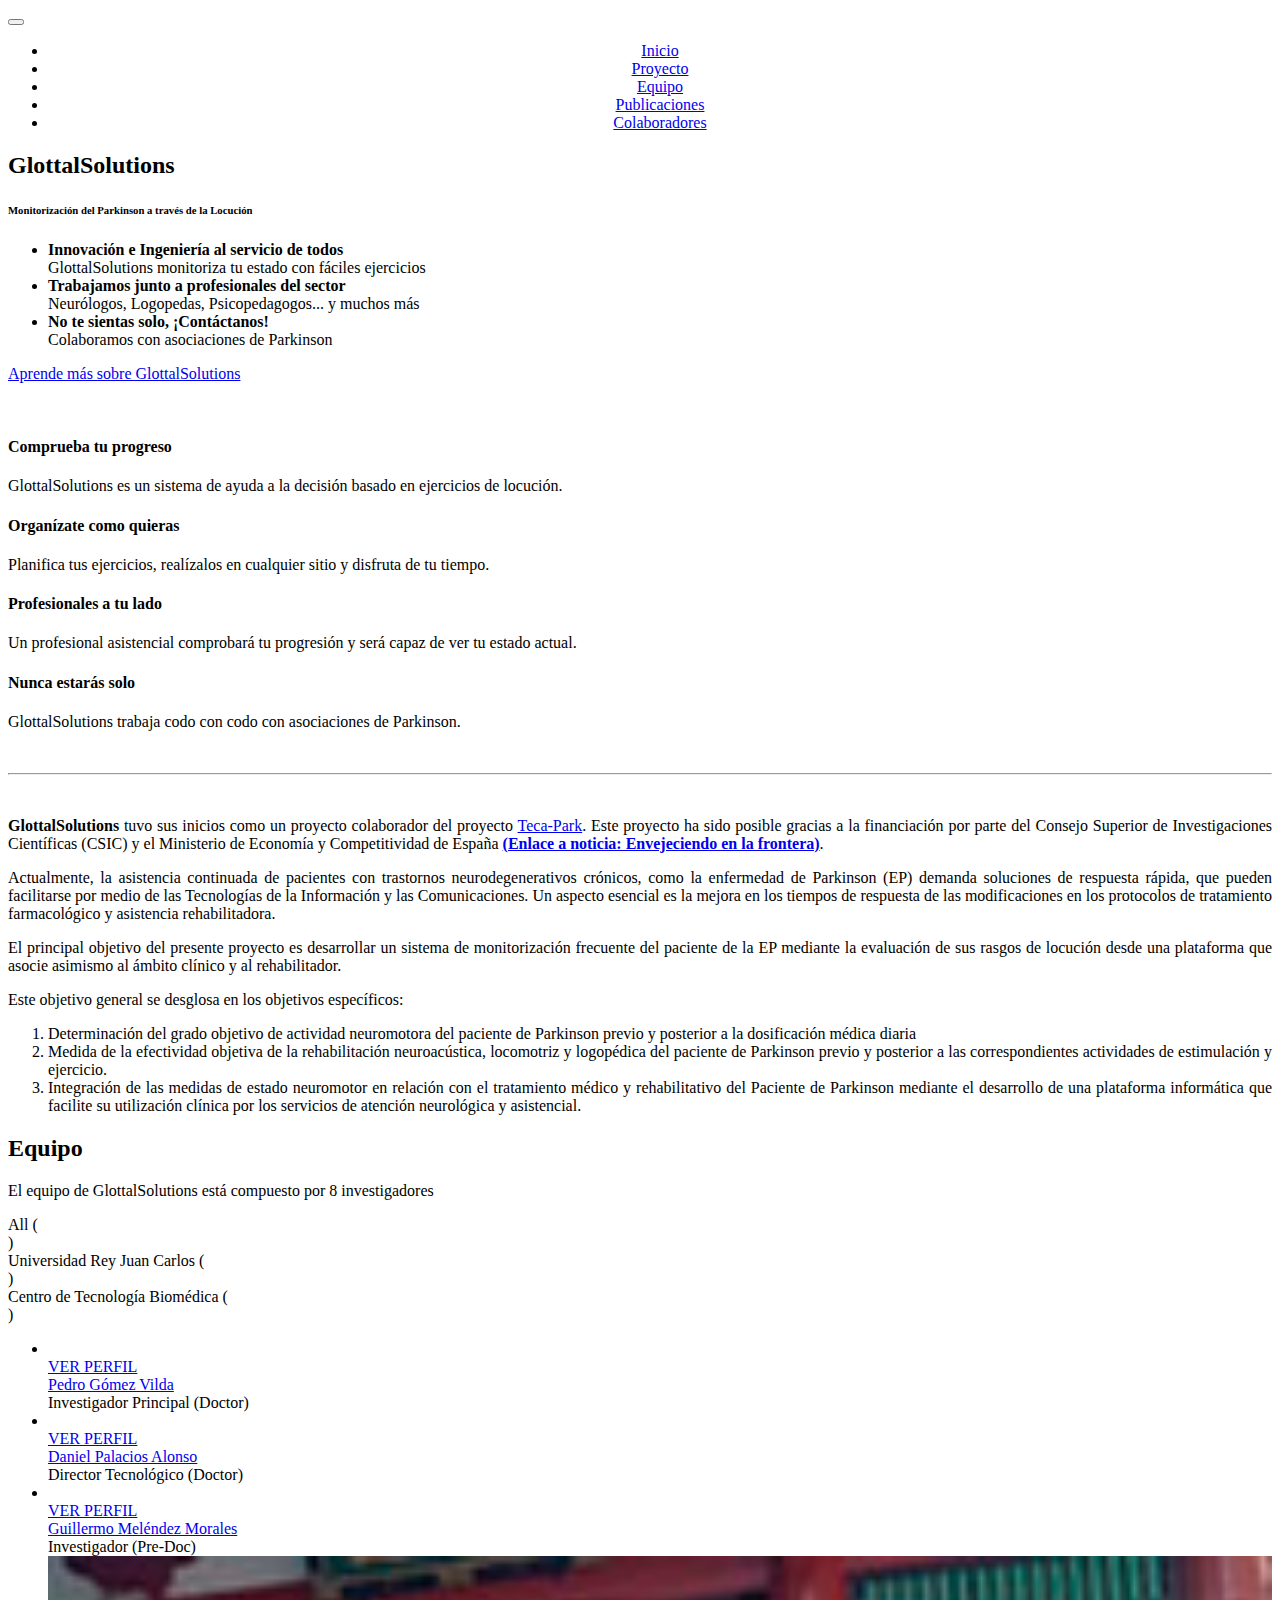
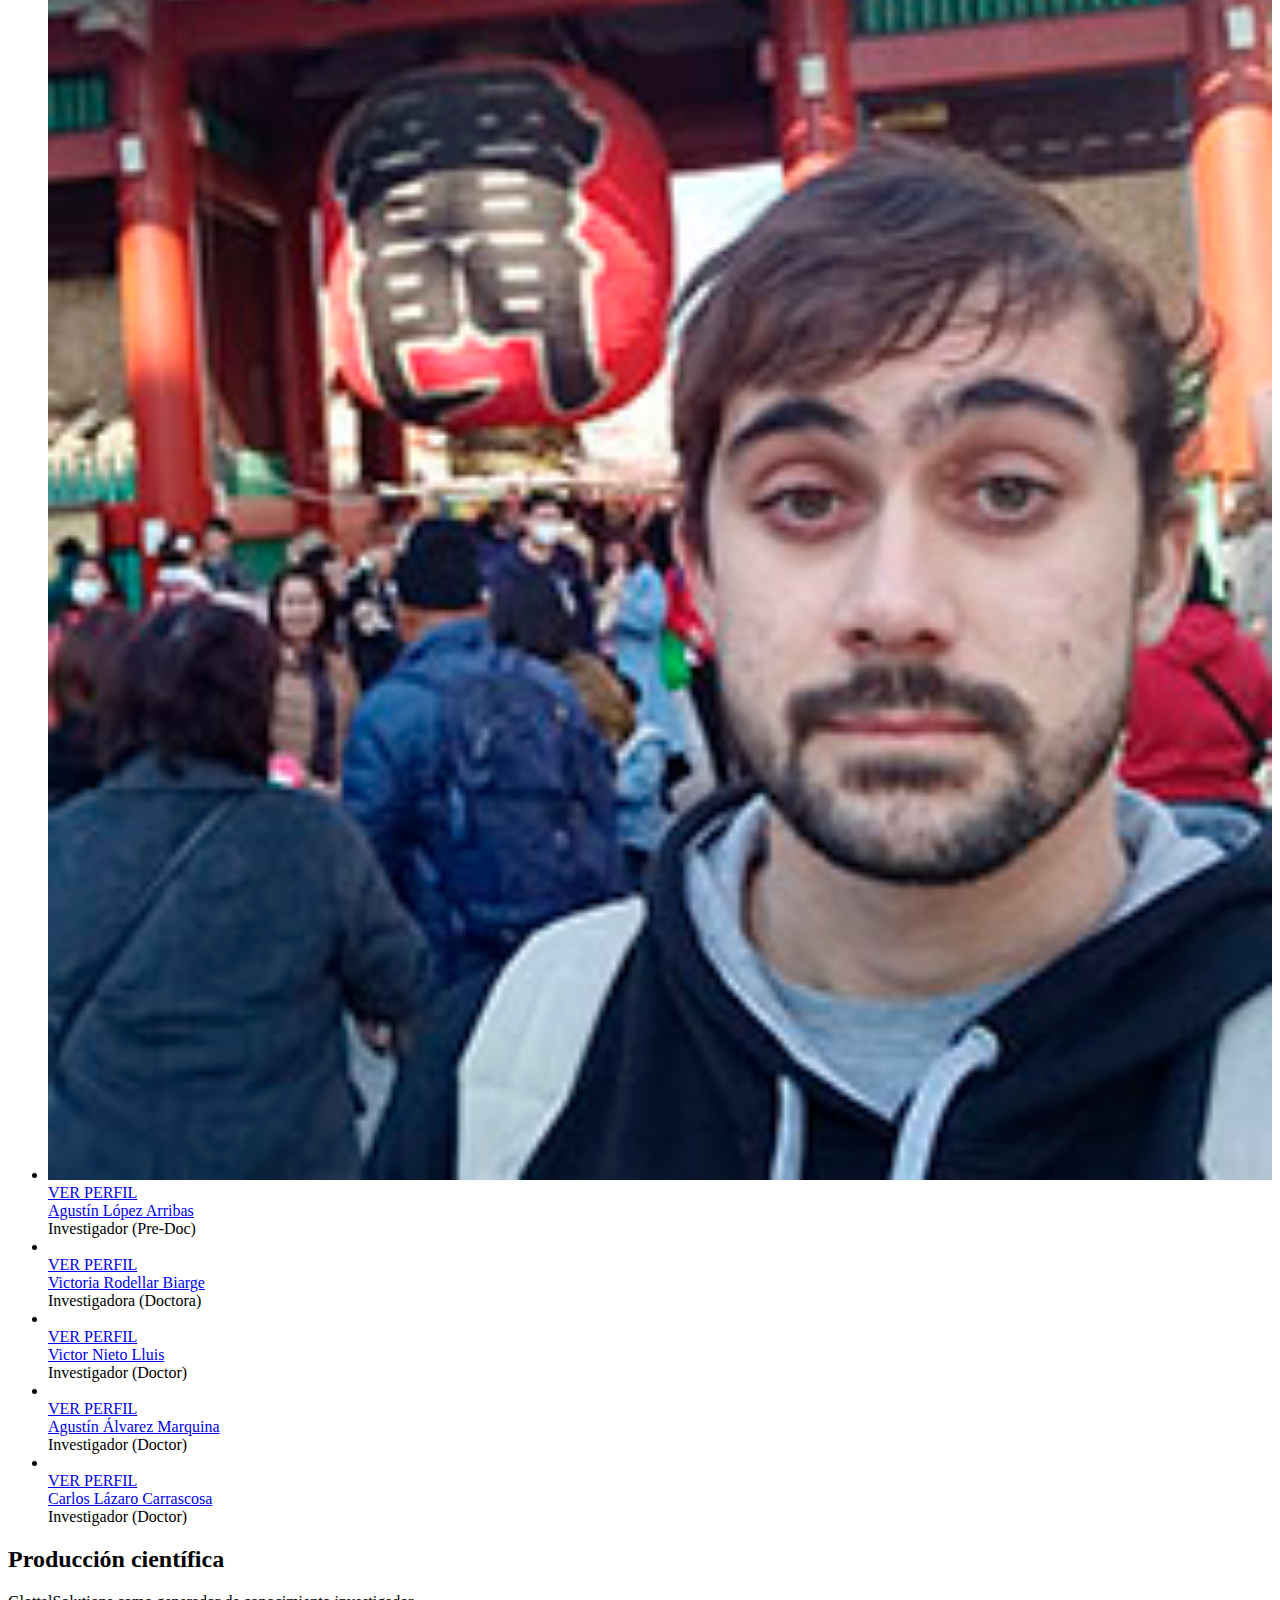
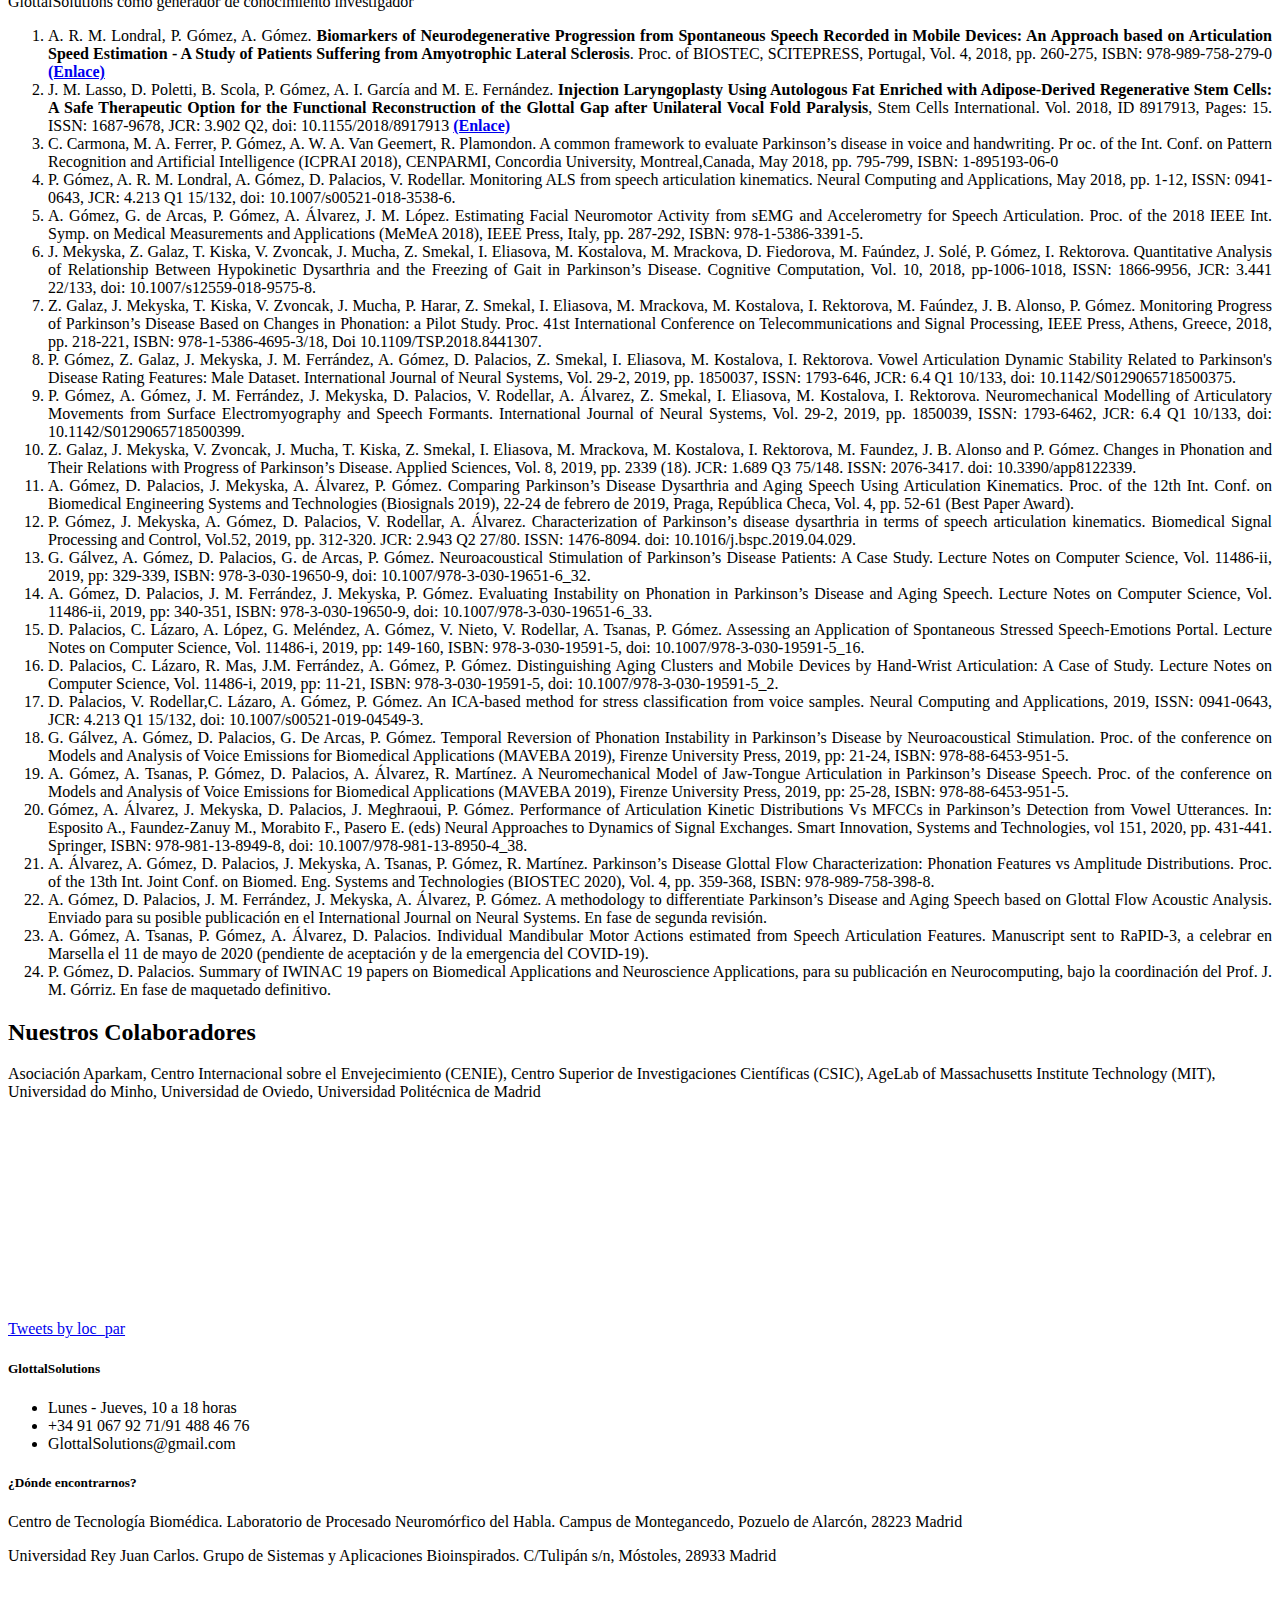
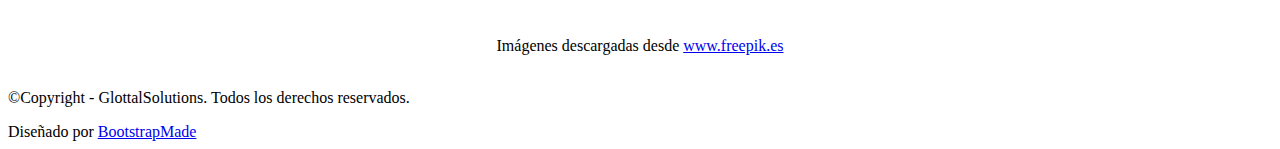
==== commit 05de0439: "Update index.html" ====
--- a/index.html
+++ b/index.html
@@ -7,7 +7,7 @@
   <meta name="description" content="">
   <meta name="author" content="">
 
-  <title>MonParLoc</title>
+  <title>GlottalSolutions</title>
 
   <!-- css -->
   <link href="css/bootstrap.min.css" rel="stylesheet" type="text/css">
@@ -51,7 +51,7 @@
           <button type="button" class="navbar-toggle" data-toggle="collapse" data-target=".navbar-main-collapse">
             <i class="fa fa-bars"></i>
           </button>
-              <img src="img/monparloc.png" alt="" width="100%" style="padding-top: 12px;" />  
+              <img src="img/GlottalSolutions.png" alt="" width="100%" style="padding-top: 12px;" />  
         </div>
 
         <!-- Collect the nav links, forms, and other content for toggling -->
@@ -85,7 +85,7 @@
           <div class="row">
             <div class="col-lg-6">
               <div class="wow fadeInDown" data-wow-offset="0" data-wow-delay="0.1s">
-                <h2 class="h-ultra">MonParLoc</h2>
+                <h2 class="h-ultra">GlottalSolutions</h2>
               </div>
               <div class="wow fadeInUp" data-wow-offset="0" data-wow-delay="0.1s">
                 <h6 class="h-light"><strong>Mon</strong>itorización del <strong>Par</strong>kinson a través de la <strong>Loc</strong>ución </strong></h6>
@@ -97,7 +97,7 @@
                     <li>
                       <span class="fa fa-check fa-2x icon-success"></span>
                       <span class="list"><strong>Innovación e Ingeniería al servicio de todos</strong><br />
-                        MonParLoc monitoriza tu estado con fáciles ejercicios<br /></span>
+                        GlottalSolutions monitoriza tu estado con fáciles ejercicios<br /></span>
                     </li>
 
                     <li>
@@ -113,7 +113,7 @@
                     </li>
                   </ul>
                   <p class="text-right wow bounceIn" data-wow-delay="0.4s">
-                    <a href="#service" class="btn btn-skin btn-lg">Aprende más sobre MonParLoc <i class="fa fa-angle-right"></i></a>
+                    <a href="#service" class="btn btn-skin btn-lg">Aprende más sobre GlottalSolutions <i class="fa fa-angle-right"></i></a>
                   </p>
                 </div>
               </div>
@@ -144,7 +144,7 @@
                 <i class="fa fa-check fa-3x circled bg-skin"></i>
                 <h4 class="h-bold">Comprueba tu progreso</h4>
                 <p>
-                  MonParLoc es un sistema de ayuda a la decisión basado en ejercicios de locución.
+                  GlottalSolutions es un sistema de ayuda a la decisión basado en ejercicios de locución.
                 </p>
               </div>
             </div>
@@ -179,7 +179,7 @@
                 <i class="fa fa-hospital-o fa-3x circled bg-skin"></i>
                 <h4 class="h-bold">Nunca estarás solo</h4>
                 <p>
-                  MonParLoc trabaja codo con codo con asociaciones de Parkinson.
+                  GlottalSolutions trabaja codo con codo con asociaciones de Parkinson.
                 </p>
               </div>
             </div>
@@ -237,7 +237,7 @@
 
           <div class="col-sm-6 col-md-6">
             <div class="wow fadeInUp" data-wow-delay="0.2s" align="justify">
-              <p><strong>MonParLoc</strong> tuvo sus inicios como un proyecto colaborador del proyecto
+              <p><strong>GlottalSolutions</strong> tuvo sus inicios como un proyecto colaborador del proyecto
                 <a href="http://www.i2a2.upm.es/tecapark/">Teca-Park</a>. Este proyecto ha sido posible
                 gracias a la financiación por parte del Consejo Superior de Investigaciones Científicas
                 (CSIC) y el Ministerio de Economía y Competitividad de España
@@ -357,7 +357,7 @@
           <div class="wow fadeInDown" data-wow-delay="0.1s">
             <div class="section-heading text-center">
               <h2 class="h-bold">Equipo</h2>
-              <p>El equipo de MonParLoc está compuesto por 8 investigadores</p>
+              <p>El equipo de GlottalSolutions está compuesto por 8 investigadores</p>
             </div>
           </div>
           <div class="divider-short"></div>
@@ -533,7 +533,7 @@
           <div class="wow fadeInDown" data-wow-delay="0.1s">
             <div class="section-heading text-center">
               <h2 class="h-bold">Producción científica</h2>
-              <p>MonParLoc como generador de conocimiento investigador</p>
+              <p>GlottalSolutions como generador de conocimiento investigador</p>
             </div>
           </div>
           <div class="divider-short"></div>
@@ -985,7 +985,7 @@
         <div class="col-sm-6 col-md-4">
           <div class="wow fadeInDown" data-wow-delay="0.1s">
             <div class="widget">
-              <h5>MonParLoc</h5>
+              <h5>GlottalSolutions</h5>
               <ul>
                 <li>
                   <span class="fa-stack fa-lg">
@@ -1003,7 +1003,7 @@
                   <span class="fa-stack fa-lg">
                     <i class="fa fa-circle fa-stack-2x"></i>
                     <i class="fa fa-envelope-o fa-stack-1x fa-inverse"></i>
-                  </span> monparloc@gmail.com
+                  </span> GlottalSolutions@gmail.com
                 </li>
 
               </ul>
@@ -1057,7 +1057,7 @@
           <div class="col-sm-6 col-md-6 col-lg-6">
             <div class="wow fadeInLeft" data-wow-delay="0.1s">
               <div class="text-left">
-                <p>&copy;Copyright - MonParLoc. Todos los derechos reservados.</p>
+                <p>&copy;Copyright - GlottalSolutions. Todos los derechos reservados.</p>
               </div>
             </div>
           </div>
